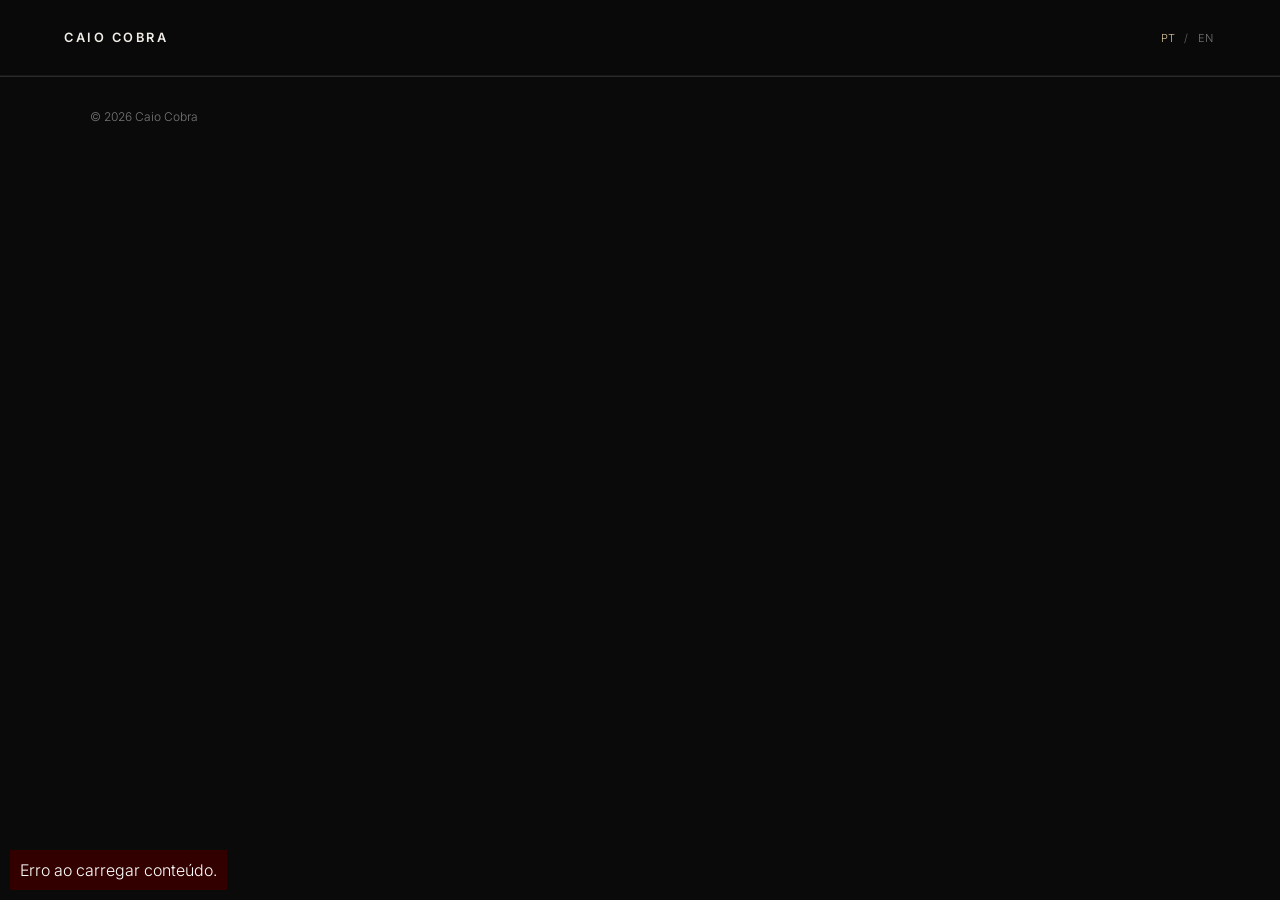
==== textos/texto.html @ d1a2e9aa "Add files via upload" ====
<!doctype html>
<html lang="pt-BR">
<head>
  <meta charset="utf-8">
  <meta name="viewport" content="width=device-width, initial-scale=1">
  <title>Texto — Caio Cobra</title>
  <link rel="preconnect" href="https://fonts.googleapis.com">
  <link rel="preconnect" href="https://fonts.gstatic.com" crossorigin>
  <link href="https://fonts.googleapis.com/css2?family=Cormorant+Garamond:wght@400;500;600&family=Inter:wght@300;400;500;600&display=swap" rel="stylesheet">
  <link rel="stylesheet" href="../style.css">
</head>
<body data-base="../">
<header class="site-header">
  <a class="logo" href="../index.html">CAIO COBRA</a>
  <div class="header-actions">
    <div class="lang-switch">
      <button class="lang-btn active" data-lang-select="pt">PT</button><span>/</span>
      <button class="lang-btn" data-lang-select="en">EN</button>
    </div>
  </div>
</header>
<main class="article-page" id="article-root"></main>
<footer><span>© <span id="year"></span> Caio Cobra</span></footer>
<script src="../script.js"></script>
</body>
</html>
---- style.css ----
*{box-sizing:border-box}
:root{--bg:#0a0a0a;--bg2:#111;--text:#f1eee7;--muted:#aaa69f;--accent:#d7c29a;--line:#292929}
html{scroll-behavior:smooth}
body{margin:0;background:var(--bg);color:var(--text);font-family:Inter,Arial,sans-serif;font-weight:300}
img{display:block;max-width:100%}
a{color:inherit;text-decoration:none}
.site-header{position:fixed;z-index:50;top:0;left:0;right:0;height:76px;padding:0 5vw;display:flex;align-items:center;justify-content:space-between;background:rgba(10,10,10,.76);backdrop-filter:blur(14px);border-bottom:1px solid rgba(255,255,255,.06)}
.logo{font-size:.8rem;letter-spacing:.2em;font-weight:600}
.nav{display:flex;gap:1.5rem}
.nav a{font-size:.78rem;color:var(--muted)}
.nav a:hover{color:var(--text)}
.header-actions{display:flex;align-items:center;gap:1.1rem;order:3}
.lang-switch{display:flex;align-items:center;gap:.35rem;font-size:.69rem;letter-spacing:.08em;color:#666}
.lang-btn{border:0;background:none;color:#777;padding:.2rem;cursor:pointer;font:inherit}
.lang-btn.active,.lang-btn:hover{color:var(--accent)}
.menu-toggle{display:none;color:var(--text);background:none;border:0;font-size:1.35rem}
.hero{min-height:100vh;position:relative;display:flex;align-items:flex-end;padding:12rem 7vw 8vw;background:radial-gradient(circle at 70% 26%,#3b342b 0,#171512 34%,#090909 67%)}
.hero-shade{position:absolute;inset:0;background:linear-gradient(180deg,rgba(0,0,0,.02),rgba(0,0,0,.32))}
.hero-content{position:relative;z-index:1}
.eyebrow{color:var(--accent);font-size:.7rem;letter-spacing:.2em;margin:0 0 1rem}
h1,h2,h3{font-family:"Cormorant Garamond",Georgia,serif;font-weight:500}
h1{font-size:clamp(4rem,9.2vw,9rem);line-height:.86;margin:0 0 2.5rem;white-space:nowrap}
.hero-text{color:#c3bfb7;font-size:1.2rem;margin:0 0 2rem}
.button{display:inline-block;border:1px solid #696158;padding:1rem 1.35rem;font-size:.82rem;letter-spacing:.07em}
.button:hover{background:var(--text);color:var(--bg)}
.section{padding:9rem 7vw}
.section-alt{background:var(--bg2)}
.section-heading{margin-bottom:4.5rem}
.section-heading h2,.contact h2{font-size:clamp(3.6rem,7vw,6.4rem);line-height:.9;margin:0}
.films{display:grid;grid-template-columns:repeat(3,minmax(0,1fr));gap:2.5rem}
.poster-link{position:relative;display:block;overflow:hidden;background:#151515;aspect-ratio:2/3}
.poster-link img{width:100%;height:100%;object-fit:cover;transition:transform .45s ease,filter .45s ease}
.poster-link:hover img{transform:scale(1.025);filter:brightness(.68)}
.watch{position:absolute;left:50%;top:50%;transform:translate(-50%,-50%);padding:.8rem 1rem;border:1px solid rgba(255,255,255,.7);opacity:0;transition:opacity .25s;white-space:nowrap}
.poster-link:hover .watch{opacity:1}
.film-info{padding-top:1.4rem}
.meta{font-size:.68rem;letter-spacing:.16em;color:var(--accent);margin:0 0 .7rem}
.film-info h3{font-size:2.35rem;line-height:1;margin:0 0 1rem}
.text-link{font-size:.82rem;color:var(--muted)}
.text-link:hover{color:var(--text)}
.book{display:grid;grid-template-columns:minmax(220px,390px) 1fr;gap:7vw;align-items:center}
.book-cover img{width:100%;box-shadow:0 30px 80px rgba(0,0,0,.38)}
.book-copy{max-width:630px}
.book-copy h3{font-size:clamp(3.5rem,7vw,6.5rem);line-height:.82;margin:.2rem 0 1.5rem}
.book-copy p:not(.meta){font-size:1.05rem;color:var(--muted);line-height:1.7}
.button-small{margin-top:1rem}
.texts-intro{max-width:700px;color:var(--muted);font-size:1.12rem;line-height:1.8;margin-bottom:3rem}
.editorial-list{border-top:1px solid var(--line)}
.editorial-card{display:grid;grid-template-columns:190px minmax(220px,1fr) 1.3fr 120px;gap:2rem;align-items:start;padding:2.1rem 0;border-bottom:1px solid var(--line)}
.editorial-card .meta{padding-top:.45rem}
.editorial-card h3{font-size:2rem;line-height:1.05;margin:0}
.editorial-card p:not(.meta){color:var(--muted);line-height:1.65;margin:0}
.editorial-card .text-link{padding-top:.45rem;text-align:right}
.press-list{border-top:1px solid var(--line)}
.press-list a{display:grid;grid-template-columns:180px 1fr 30px;gap:1.5rem;align-items:center;padding:1.7rem 0;border-bottom:1px solid var(--line)}
.press-list a span{color:var(--accent);font-size:.73rem;letter-spacing:.12em;text-transform:uppercase}
.press-list a strong{font-weight:400;font-size:1.02rem}
.press-list a b{text-align:right;font-weight:300}
.press-list a:hover strong{color:var(--accent)}
.about{display:grid;grid-template-columns:minmax(180px,.72fr) minmax(280px,.9fr) 1.25fr;gap:4vw;align-items:start}
.about-portrait{padding-top:3rem}
.about-portrait img{width:100%;max-width:390px;aspect-ratio:4/5;object-fit:cover;object-position:center 18%;filter:grayscale(100%);border:1px solid rgba(255,255,255,.08);box-shadow:0 20px 60px rgba(0,0,0,.35)}
.about-copy{padding-top:3rem;max-width:780px}
.about-copy p{color:var(--muted);font-size:1.08rem;line-height:1.85;margin:0 0 1.5rem}
.contact{text-align:center;padding:9rem 7vw;background:#080808}
.contact p{color:var(--muted)}
.contact-mail{display:inline-block;margin:1rem 0 2.5rem;font-family:"Cormorant Garamond",Georgia,serif;font-size:clamp(2.1rem,5vw,4.7rem);border-bottom:1px solid #424242}
.socials{display:flex;justify-content:center;gap:2rem;color:var(--muted);font-size:.85rem}
.socials a:hover{color:var(--text)}
footer{padding:2rem 7vw;border-top:1px solid var(--line);color:#777;font-size:.75rem}

/* páginas de texto */
.article-page{padding-top:76px}
.article-header{padding:9rem 7vw 5rem;border-bottom:1px solid var(--line)}
.article-header-inner{max-width:980px;margin:0 auto}
.article-header h1{white-space:normal;font-size:clamp(3.8rem,8vw,7.8rem);line-height:.9;margin:1rem 0 2rem}
.article-deck{max-width:760px;color:var(--muted);font-size:1.18rem;line-height:1.75}
.article-body{max-width:760px;margin:0 auto;padding:5rem 2rem 8rem}
.article-body p{font-family:"Cormorant Garamond",Georgia,serif;font-size:1.45rem;line-height:1.8;color:#d7d3cb}
.article-placeholder{padding:2rem 0;border-top:1px solid var(--line);border-bottom:1px solid var(--line);color:var(--muted);font-family:Inter,Arial,sans-serif!important;font-size:.95rem!important}
.back-link{display:inline-block;margin-bottom:2rem;color:var(--accent);font-size:.78rem;letter-spacing:.08em}

@media(max-width:1100px){
  .nav{gap:1rem}
  .nav a{font-size:.72rem}
  .about{grid-template-columns:1fr 1fr}
  .about .section-heading{grid-column:1/-1}
}
@media(max-width:900px){
  h1{font-size:clamp(3.2rem,13vw,6rem);white-space:nowrap}
  .site-header{padding:0 5vw}
  .header-actions{margin-left:auto}
  .menu-toggle{display:block}
  .nav{display:none;position:absolute;top:76px;left:0;right:0;background:#0b0b0b;padding:1.8rem 5vw;flex-direction:column;border-bottom:1px solid var(--line)}
  .nav.open{display:flex}
  .films{grid-template-columns:1fr}
  .film-card{max-width:520px}
  .book{grid-template-columns:1fr}
  .book-cover{max-width:420px}
  .editorial-card{grid-template-columns:1fr;gap:.8rem}
  .editorial-card .text-link{text-align:left}
  .press-list a{grid-template-columns:1fr 28px}
  .press-list a span{grid-column:1/-1}
  .about{grid-template-columns:1fr}
  .about .section-heading{grid-column:auto}
  .about-portrait{padding-top:0;max-width:360px}
  .about-copy{padding-top:0}
  .hero{padding-bottom:12vh}
}
@media(max-width:560px){
  .lang-switch{font-size:.62rem}
  .hero{padding-left:6vw;padding-right:6vw}
  h1{font-size:15vw}
  .section{padding:7rem 6vw}
  .contact-mail{font-size:8vw}
}


.texts-loading,.texts-empty{color:var(--muted);padding:2rem 0;border-top:1px solid var(--line);border-bottom:1px solid var(--line)}
.admin-page{background:#0d0d0d;color:#f1eee7;min-height:100vh;font-family:Inter,Arial,sans-serif}
.admin-shell{max-width:1100px;margin:0 auto;padding:4rem 5vw 8rem}
.admin-top{display:flex;justify-content:space-between;align-items:flex-start;gap:2rem;margin-bottom:3rem}
.admin-top h1{font-size:clamp(3rem,7vw,6rem);margin:0 0 .7rem;white-space:normal}
.admin-top p{color:var(--muted);max-width:700px;line-height:1.65}
.admin-badge{border:1px solid #3a3a3a;padding:.6rem .8rem;font-size:.72rem;color:var(--accent);white-space:nowrap}
.admin-panel{background:#141414;border:1px solid #252525;padding:2rem;margin-bottom:2rem}
.admin-panel h2{font-size:2.3rem;margin:0 0 1.5rem}
.admin-grid{display:grid;grid-template-columns:1fr 1fr;gap:1.2rem}
.admin-field{display:flex;flex-direction:column;gap:.55rem}
.admin-field.full{grid-column:1/-1}
.admin-field label{font-size:.72rem;letter-spacing:.08em;color:var(--accent);text-transform:uppercase}
.admin-field input,.admin-field textarea{width:100%;background:#0c0c0c;color:#f1eee7;border:1px solid #343434;padding:.9rem 1rem;font:inherit}
.admin-field textarea{min-height:110px;resize:vertical;line-height:1.55}
.admin-field textarea.long{min-height:270px}
.admin-actions{display:flex;flex-wrap:wrap;gap:.8rem;margin-top:1.5rem}
.admin-btn{border:1px solid #5e574d;background:transparent;color:#f1eee7;padding:.85rem 1.1rem;cursor:pointer;font:inherit;font-size:.82rem}
.admin-btn:hover{background:#f1eee7;color:#0a0a0a}
.admin-btn.primary{background:var(--accent);color:#111;border-color:var(--accent)}
.admin-btn.danger{border-color:#5e3030;color:#dbaaaa}
.admin-list{display:flex;flex-direction:column}
.admin-item{display:grid;grid-template-columns:1fr auto;gap:1rem;padding:1.2rem 0;border-top:1px solid #282828}
.admin-item:last-child{border-bottom:1px solid #282828}
.admin-item h3{font-family:Inter,Arial,sans-serif;font-size:1rem;margin:0 0 .35rem}
.admin-item p{margin:0;color:var(--muted);font-size:.82rem}
.admin-help{font-size:.9rem;color:var(--muted);line-height:1.7}
.admin-help code{color:var(--accent)}
.admin-status{margin-top:1rem;color:var(--accent);font-size:.85rem}
@media(max-width:760px){.admin-grid{grid-template-columns:1fr}.admin-field.full{grid-column:auto}.admin-top{flex-direction:column}}

.admin-field select{width:100%;background:#0c0c0c;color:#f1eee7;border:1px solid #343434;padding:.9rem 1rem;font:inherit}
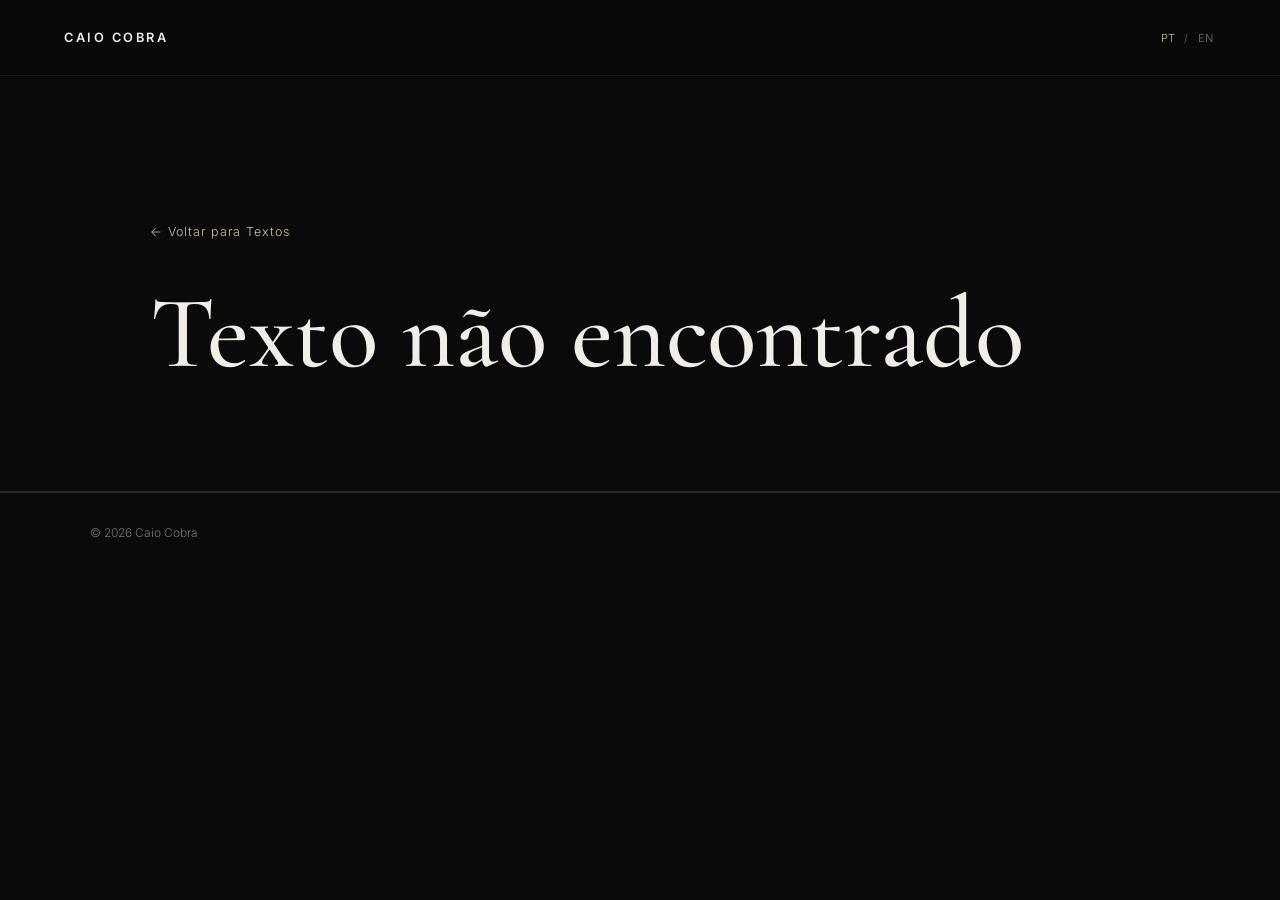
==== commit 851dde18: "Update texto.html" ====
--- a/textos/texto.html
+++ b/textos/texto.html
@@ -8,6 +8,15 @@
   <link rel="preconnect" href="https://fonts.gstatic.com" crossorigin>
   <link href="https://fonts.googleapis.com/css2?family=Cormorant+Garamond:wght@400;500;600&family=Inter:wght@300;400;500;600&display=swap" rel="stylesheet">
   <link rel="stylesheet" href="../style.css">
+  <!-- Google tag (gtag.js) -->
+<script async src="https://www.googletagmanager.com/gtag/js?id=G-V5NHCP0PSE"></script>
+<script>
+  window.dataLayer = window.dataLayer || [];
+  function gtag(){dataLayer.push(arguments);}
+  gtag('js', new Date());
+
+  gtag('config', 'G-V5NHCP0PSE');
+</script>
 </head>
 <body data-base="../">
 <header class="site-header">
@@ -23,4 +32,4 @@
 <footer><span>© <span id="year"></span> Caio Cobra</span></footer>
 <script src="../script.js"></script>
 </body>
-</html>+</html>
